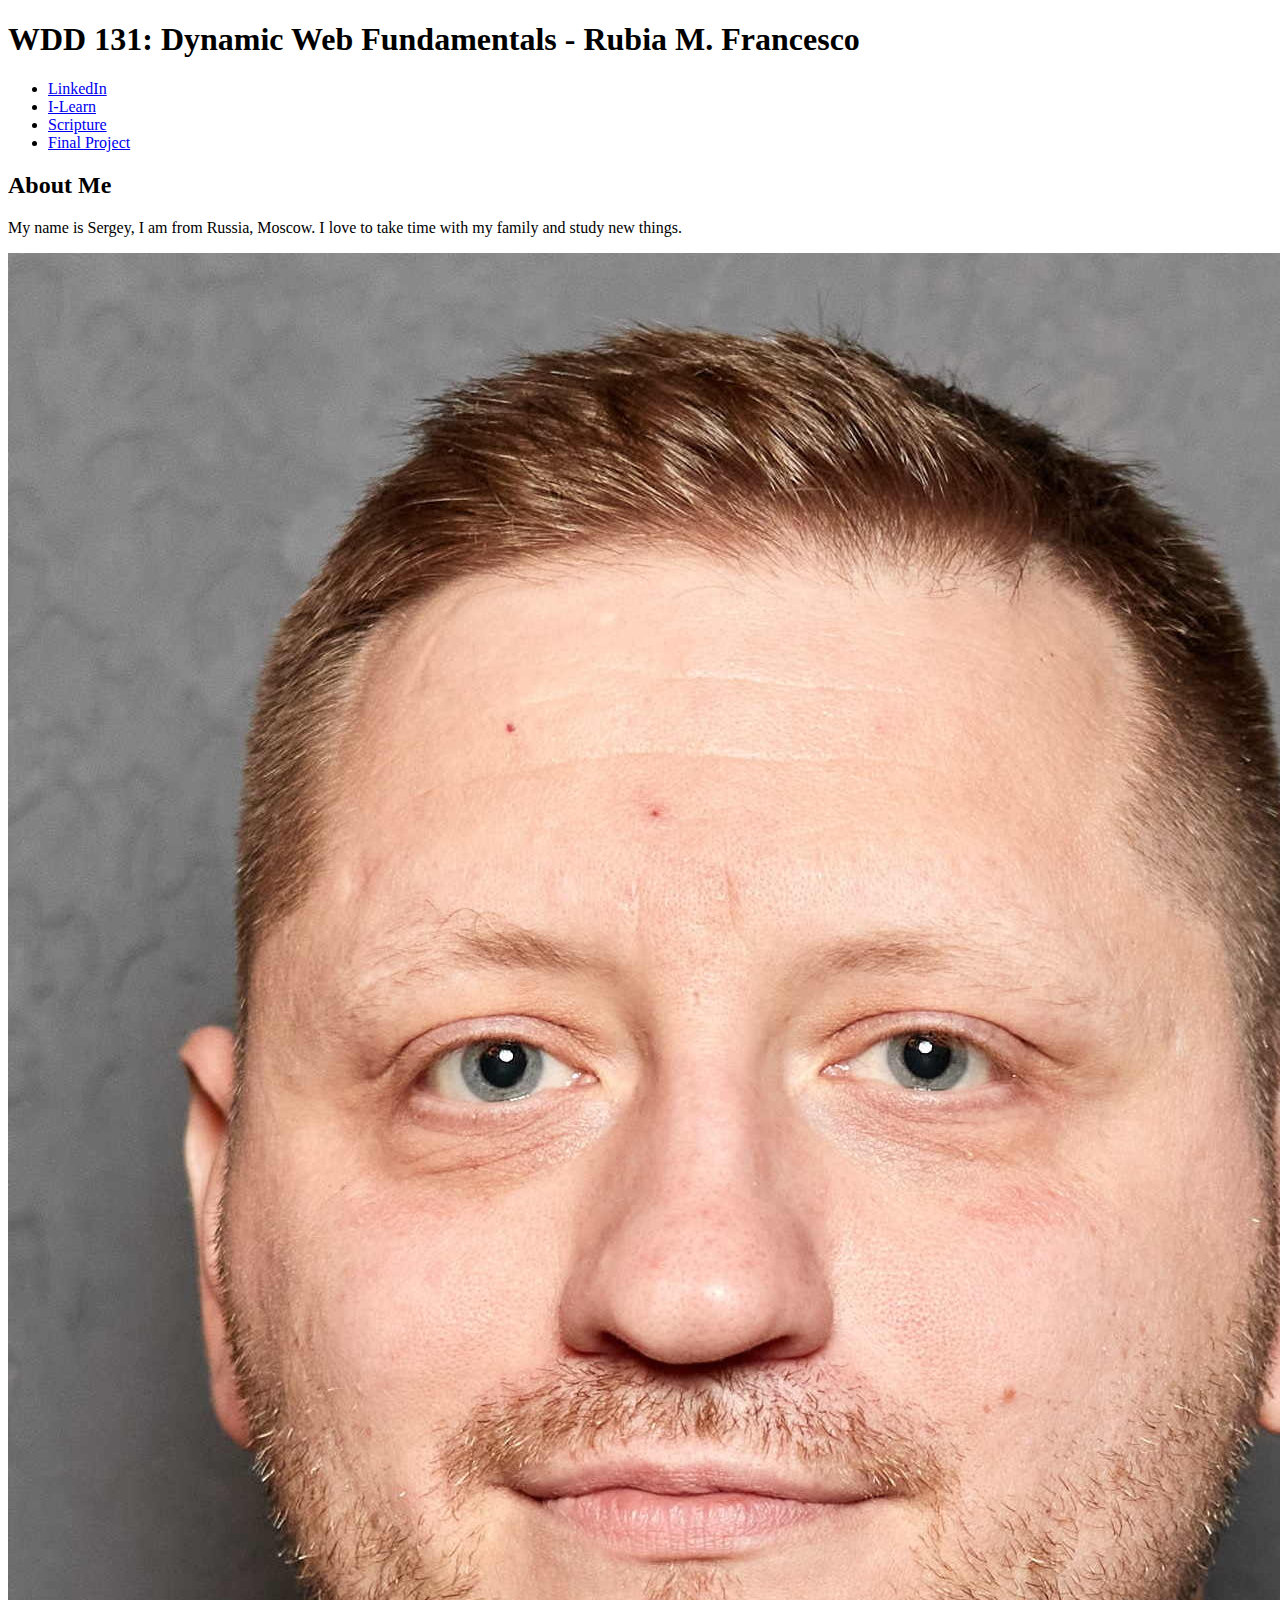
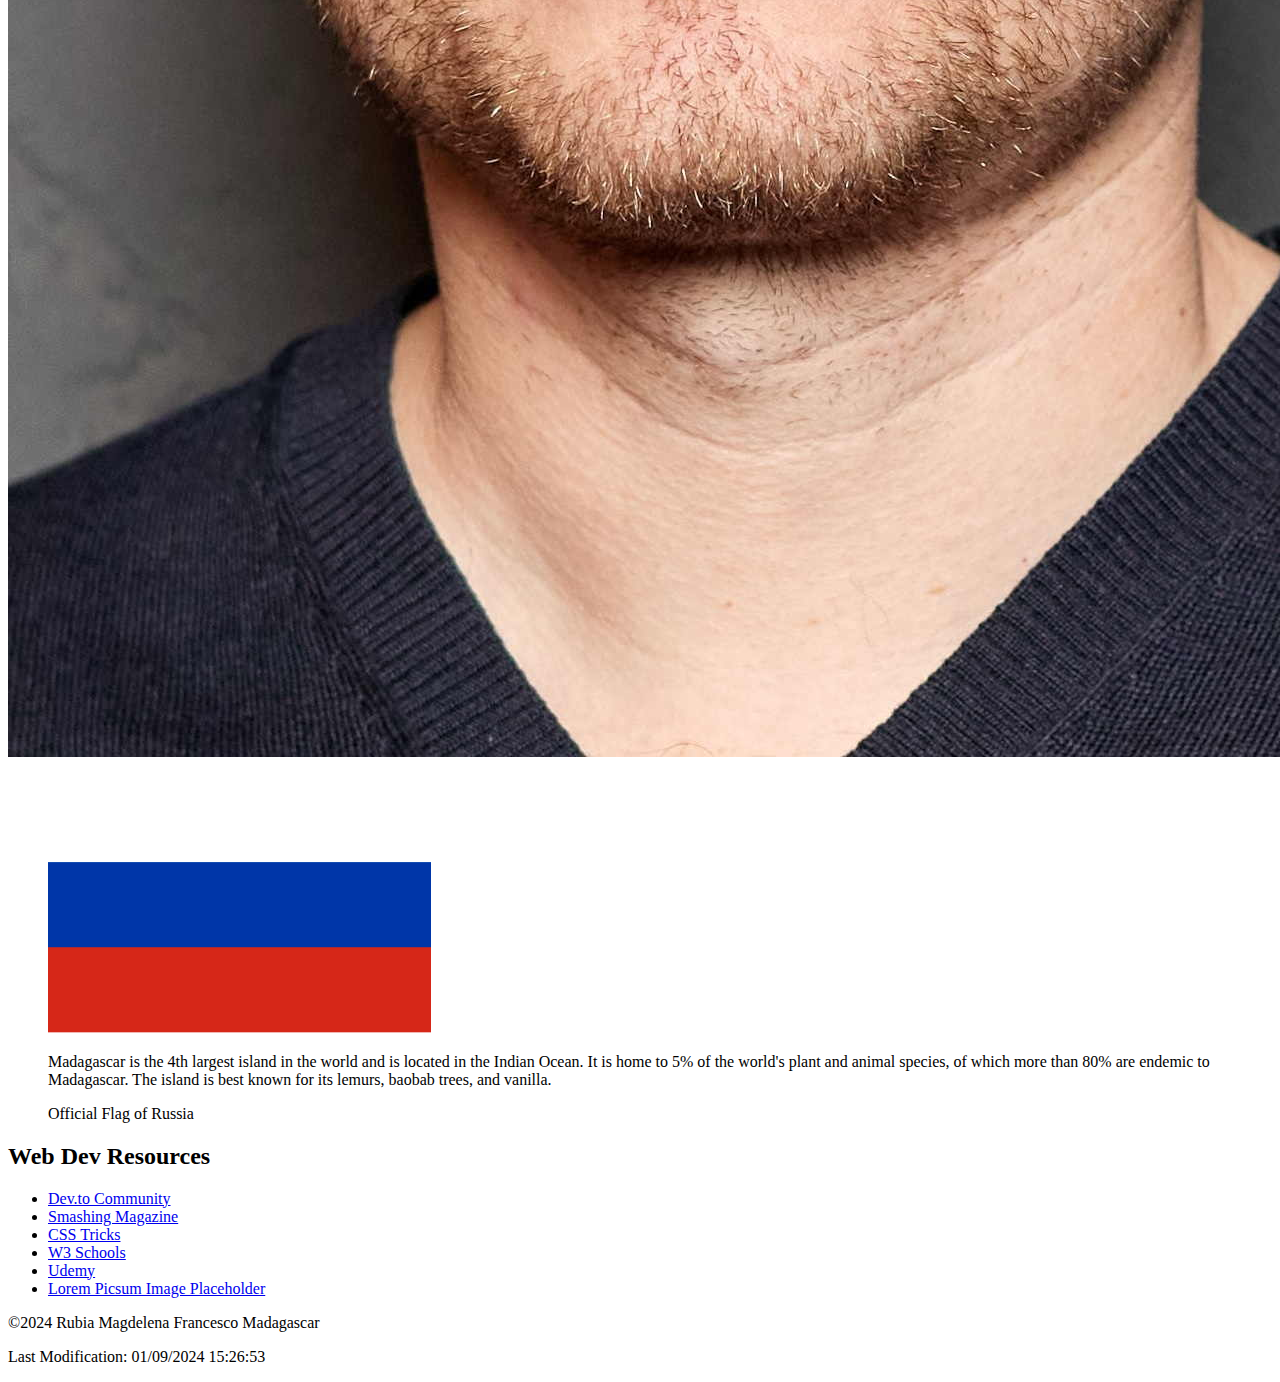
==== week01/index.html @ 123ded77 "basik" ====
<!DOCTYPE html>
<html lang="en">
<head>
    <meta charset="UTF-8">
    <meta name="viewport" content="width=device-width, initial-scale=1.0">
    <title>Sergy's Web Page</title>
    <link rel="stylesheet" href="styles.css">
</head>
<body>
    <header>
        <h1>WDD 131: Dynamic Web Fundamentals - <span class="highlight">Rubia M. Francesco</span></h1>
        <nav>
            <ul>
                <li><a href="#">LinkedIn</a></li>
                <li><a href="#">I-Learn</a></li>
                <li><a href="#">Scripture</a></li>
                <li><a href="#">Final Project</a></li>
            </ul>
        </nav>
    </header>

    <!-- Основной контейнер для About Me и Web Dev Resources -->
    <main class="grid-container">
        <!-- Блок About Me + Toloria Madagascar (в одном блоке) -->
        <section class="profile">
            <h2>About Me</h2>
            <div class="about-grid">
                <!-- Основной текст и фото Rubia (занимает 2/3) -->
                <div class="about-me">
                    <p>My name is Sergey, I am from Russia, Moscow. I love to take time with my family and study new things.</p>
                </div>
                <div class="image-info">
                    <img src="images\me.jpg" alt="Sergey Borondzhiyan">
                </div>
                <!-- Toloria Madagascar (занимает 1/3) -->
                <div class="russia-flag">
                    <figure>
                        <img src="images\rus-flag.png" alt="Russian Flag">
                        <p>Madagascar is the 4th largest island in the world and is located in the Indian Ocean. It is home to 5% of the world's plant and animal species, of which more than 80% are endemic to Madagascar. The island is best known for its lemurs, baobab trees, and vanilla.</p>
                    <figcaption>Official Flag of  Russia</figcaption>
                    </figure>
                </div>
            </div>
        </section>

        <!-- Блок ресурсов Web Dev (занимает 1/3 страницы) -->
        <aside class="resources">
            <h2>Web Dev Resources</h2>
            <ul>
                <li><a href="#">Dev.to Community</a></li>
                <li><a href="#">Smashing Magazine</a></li>
                <li><a href="#">CSS Tricks</a></li>
                <li><a href="#">W3 Schools</a></li>
                <li><a href="#">Udemy</a></li>
                <li><a href="#">Lorem Picsum Image Placeholder</a></li>
            </ul>
        </aside>
    </main>

    <footer>
        <p>&copy;2024 Rubia Magdelena Francesco <span class="location">Madagascar</span></p>
        <p>Last Modification: 01/09/2024 15:26:53</p>
    </footer>

</body>
</html>
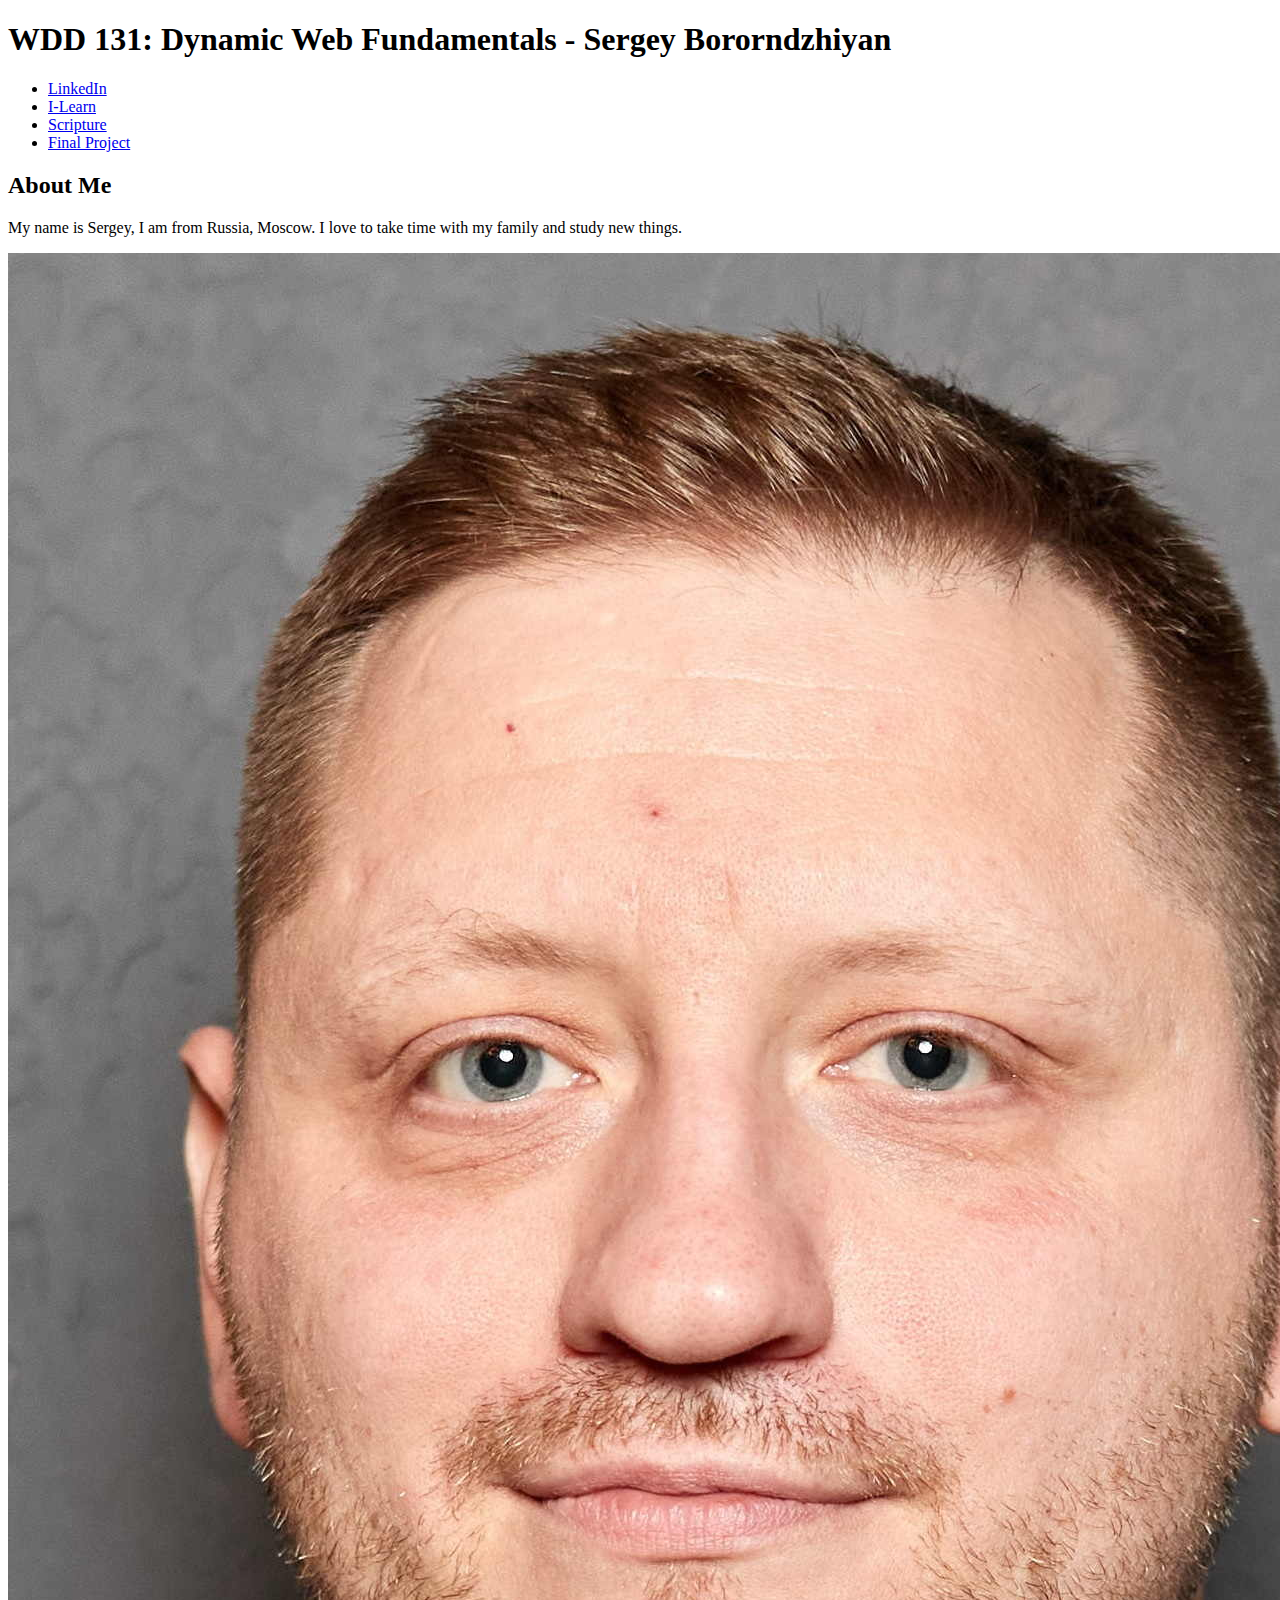
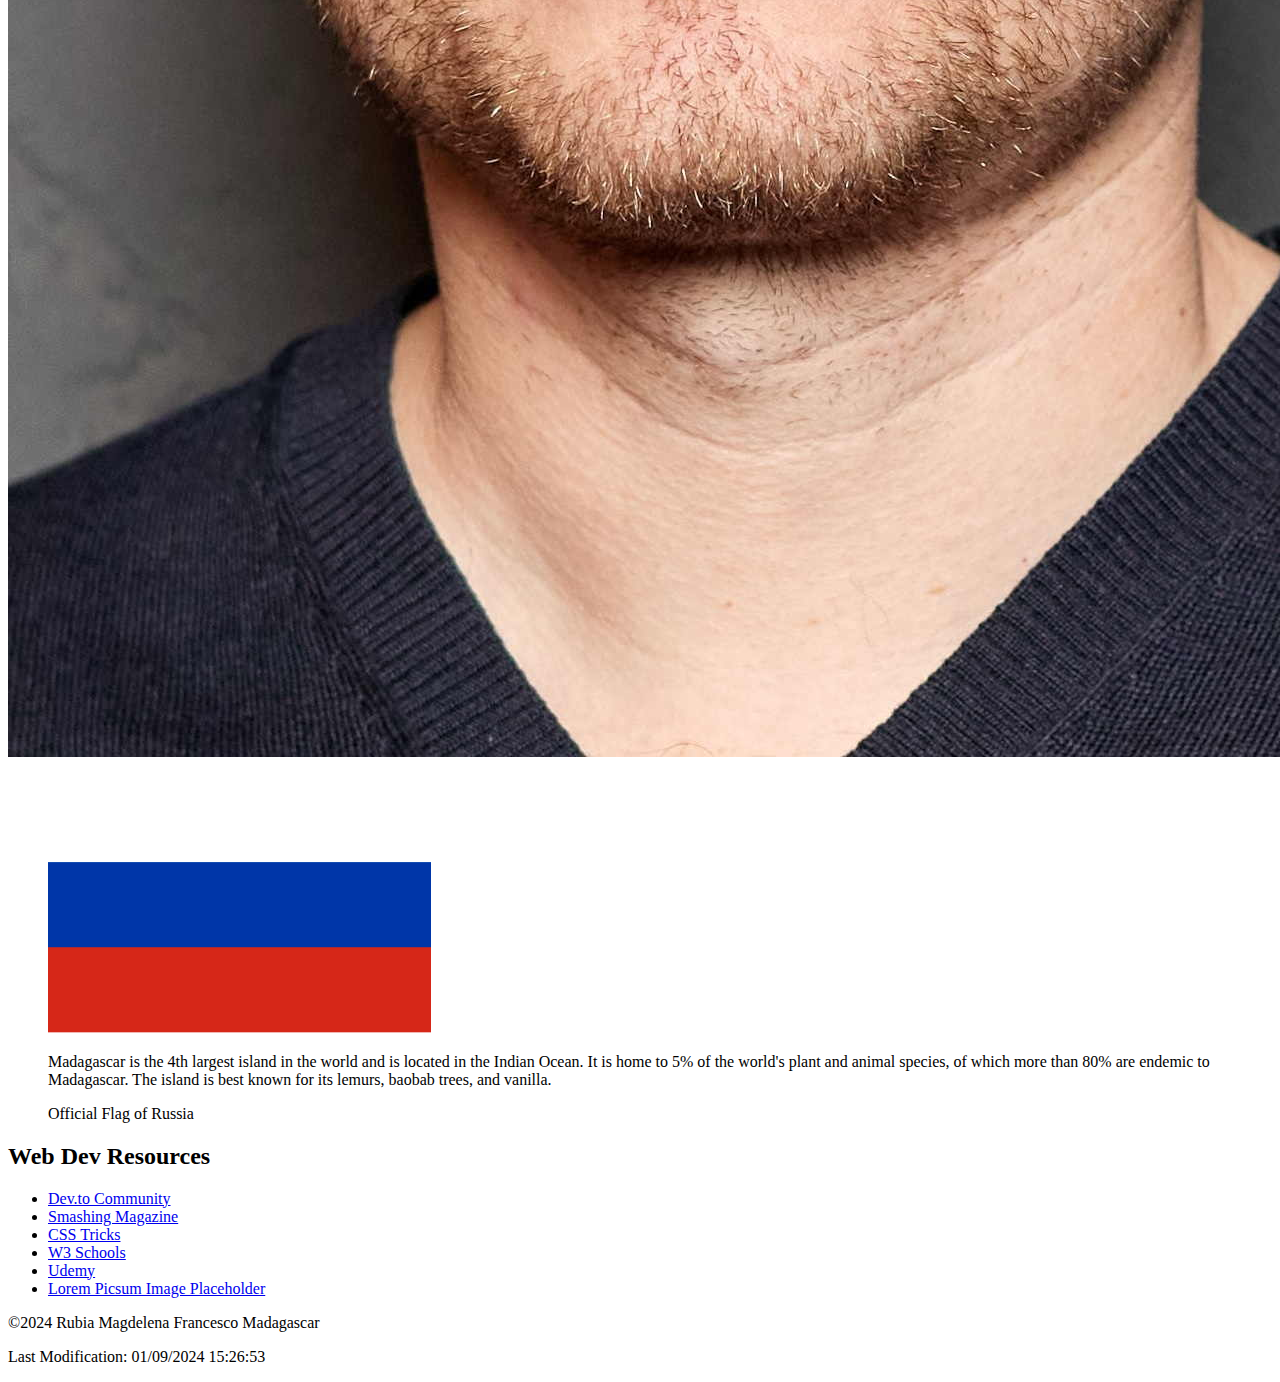
==== commit 65d332da: "basik1" ====
--- a/week01/index.html
+++ b/week01/index.html
@@ -8,7 +8,7 @@
 </head>
 <body>
     <header>
-        <h1>WDD 131: Dynamic Web Fundamentals - <span class="highlight">Rubia M. Francesco</span></h1>
+        <h1>WDD 131: Dynamic Web Fundamentals - <span class="highlight">Sergey Bororndzhiyan</span></h1>
         <nav>
             <ul>
                 <li><a href="#">LinkedIn</a></li>
